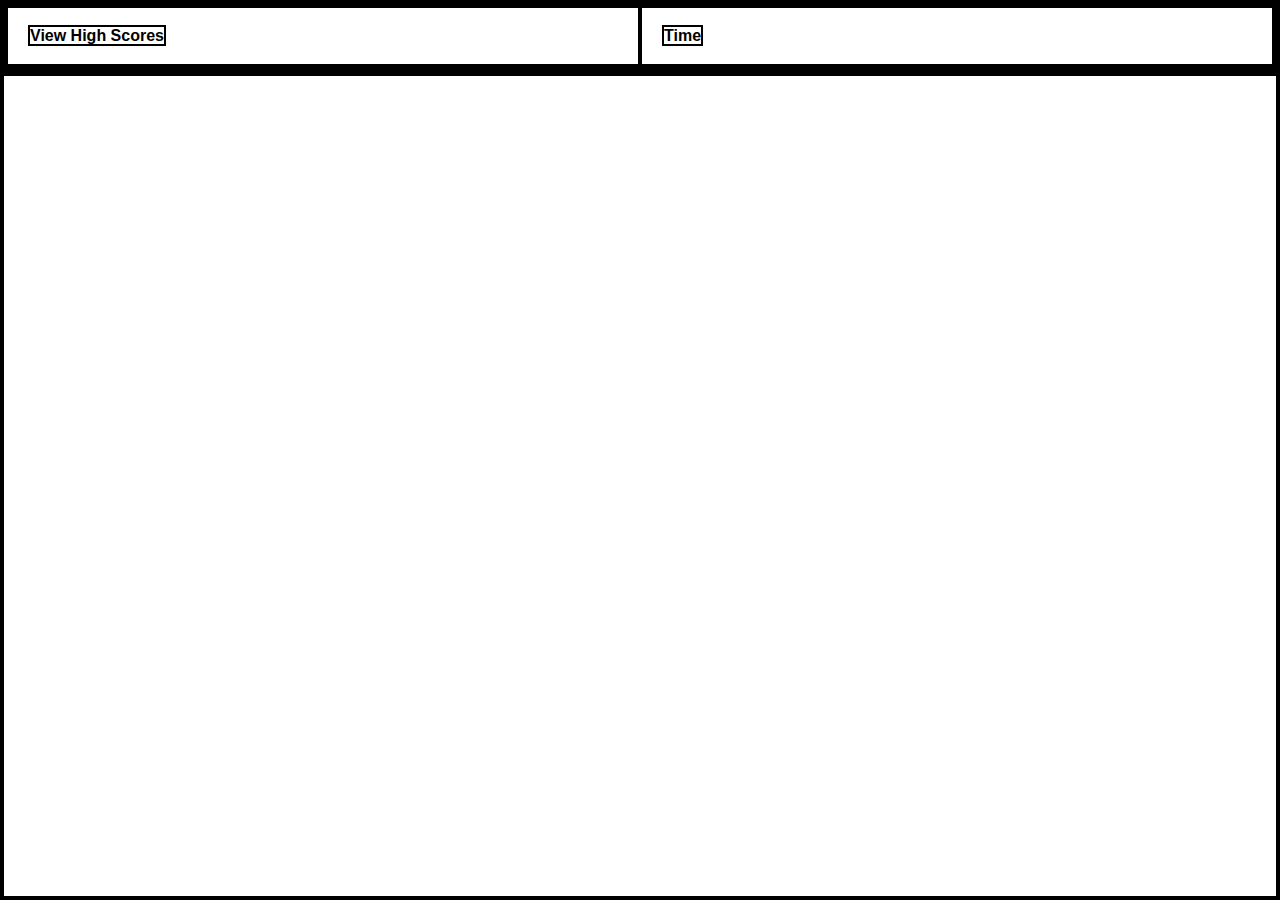
==== index.html @ 35eb91ed "Initial set-up for project" ====
<!DOCTYPE html>
<html lang="en">
<head>
    <meta charset="UTF-8">
    <meta http-equiv="X-UA-Compatible" content="IE=edge">
    <meta name="viewport" content="width=device-width, initial-scale=1.0">
    <link rel="stylesheet" href="./assets/css/reset.css">
    <link rel="stylesheet" href="./assets/css/style.css">
    <title>Javascript Quiz</title>
</head>
<body>
    <header>
        <h2 class="scores"><span id="scores">View High Scores</span></h2>
        <h2 class="timer"><span id="timer">Time</span></h2>
    </header>
    <main>
        <section >

        </section>
    </main>
    
</body>
</html>
---- assets/css/style.css ----
* {
    border: 2px solid;
}

header {
    display: flex;
    flex-direction: row;

}

header h2 {
    width: 50%;
    padding: 20px;
}
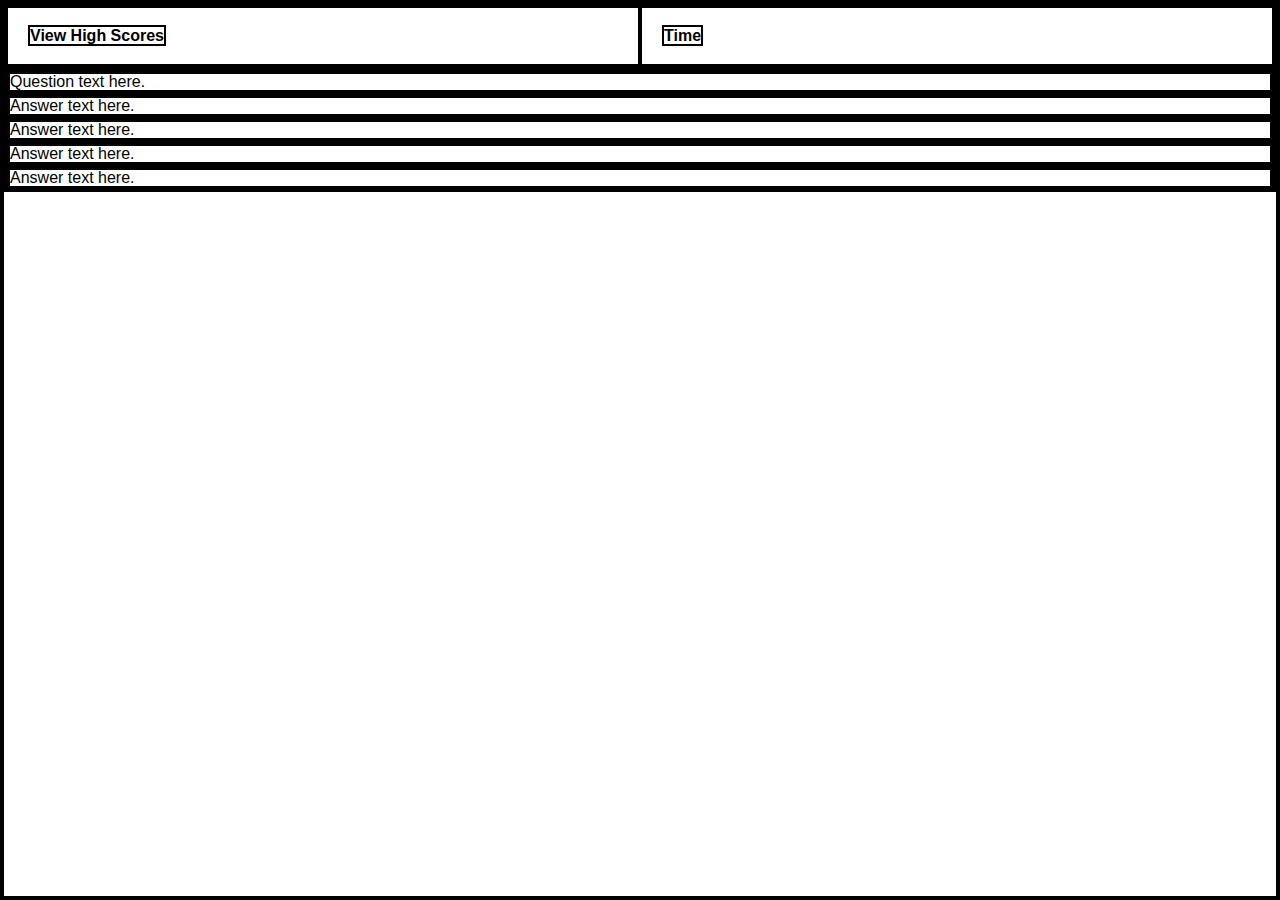
==== commit 970abc32: "skeleton of html" ====
--- a/index.html
+++ b/index.html
@@ -13,11 +13,23 @@
         <h2 class="scores"><span id="scores">View High Scores</span></h2>
         <h2 class="timer"><span id="timer">Time</span></h2>
     </header>
-    <main>
-        <section >
-
+    <main class="container">
+        <section class="question">
+            <p>Question text here.</p>
+        </section>
+        <section class="answer1">
+            <p>Answer text here.</p>
+        </section>
+        <section class="answer2">
+            <p>Answer text here.</p>
+        </section>
+        <section class="answer3">
+            <p>Answer text here.</p>
+        </section>
+        <section class="answer4">
+            <p>Answer text here.</p>
         </section>
     </main>
-    
+    <script src="./assets/js/script.js"></script>
 </body>
 </html>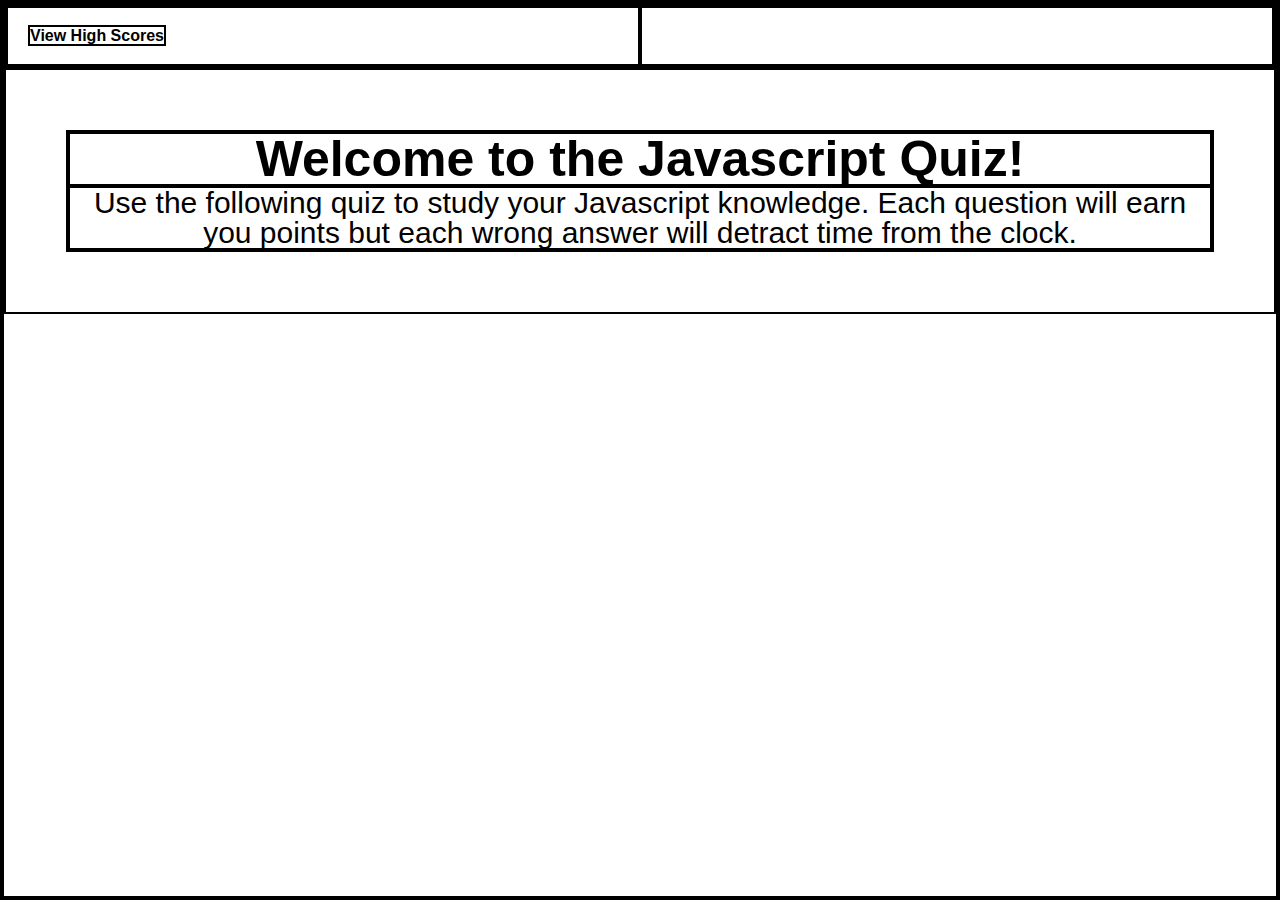
==== commit 16082c28: "Merge pull request #3 from Meduion/javascript" ====
--- a/index.html
+++ b/index.html
@@ -11,23 +11,10 @@
 <body>
     <header>
         <h2 class="scores"><span id="scores">View High Scores</span></h2>
-        <h2 class="timer"><span id="timer">Time</span></h2>
+        <h2 class="timer"></h2>
     </header>
     <main class="container">
-        <section class="question">
-            <p>Question text here.</p>
-        </section>
-        <section class="answer1">
-            <p>Answer text here.</p>
-        </section>
-        <section class="answer2">
-            <p>Answer text here.</p>
-        </section>
-        <section class="answer3">
-            <p>Answer text here.</p>
-        </section>
-        <section class="answer4">
-            <p>Answer text here.</p>
+        <section class="quiz-body">
         </section>
     </main>
     <script src="./assets/js/script.js"></script>
--- a/assets/css/style.css
+++ b/assets/css/style.css
@@ -11,4 +11,8 @@
 header h2 {
     width: 50%;
     padding: 20px;
-}+}
+
+.container {
+    padding: 60px;
+}
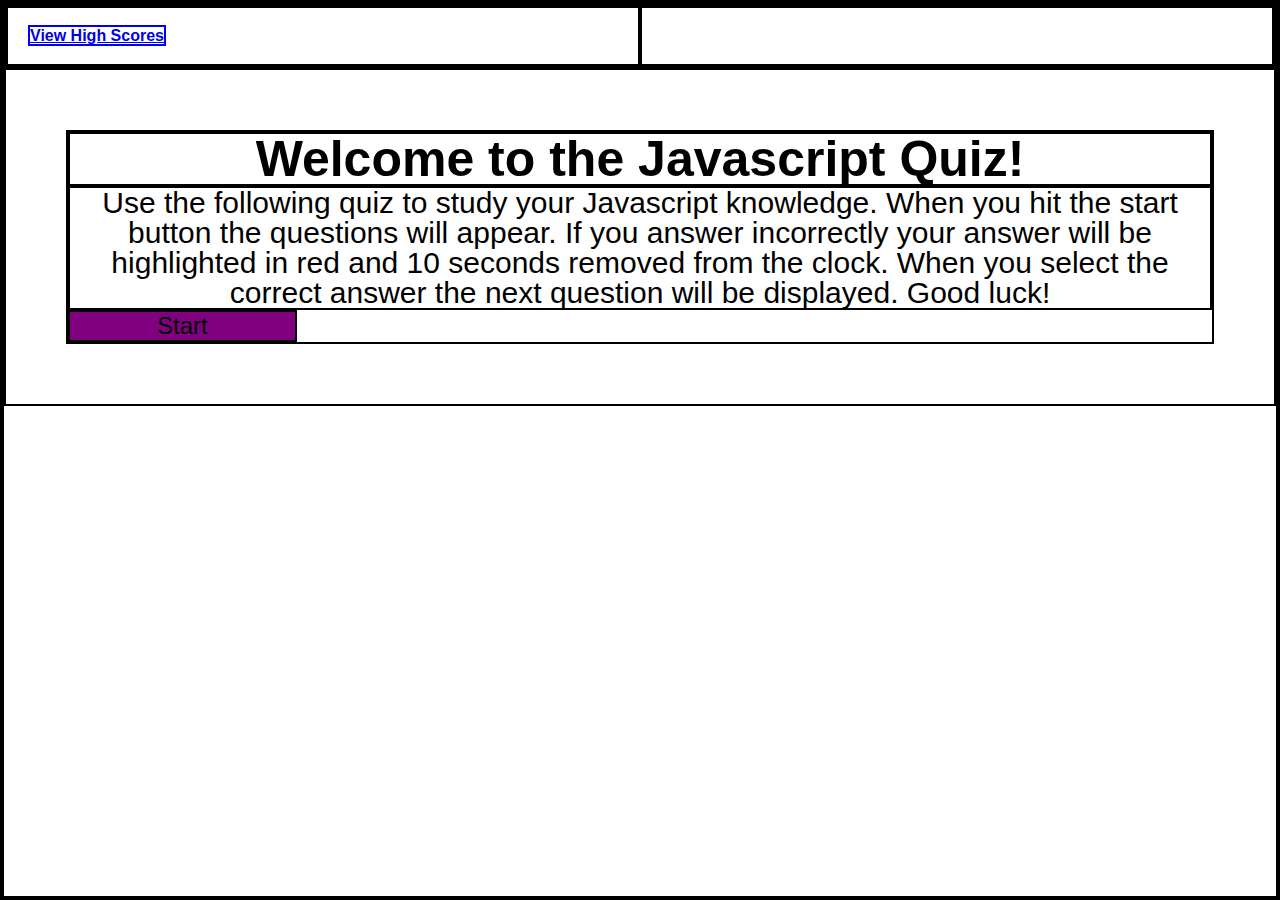
==== commit aca38946: "added several elements to show high scores" ====
--- a/index.html
+++ b/index.html
@@ -10,7 +10,7 @@
 </head>
 <body>
     <header>
-        <h2 class="scores"><span id="scores">View High Scores</span></h2>
+        <h2 class="scores"><a href="./scores.html" id="scores">View High Scores</a></h2>
         <h2 class="timer"></h2>
     </header>
     <main class="container">
